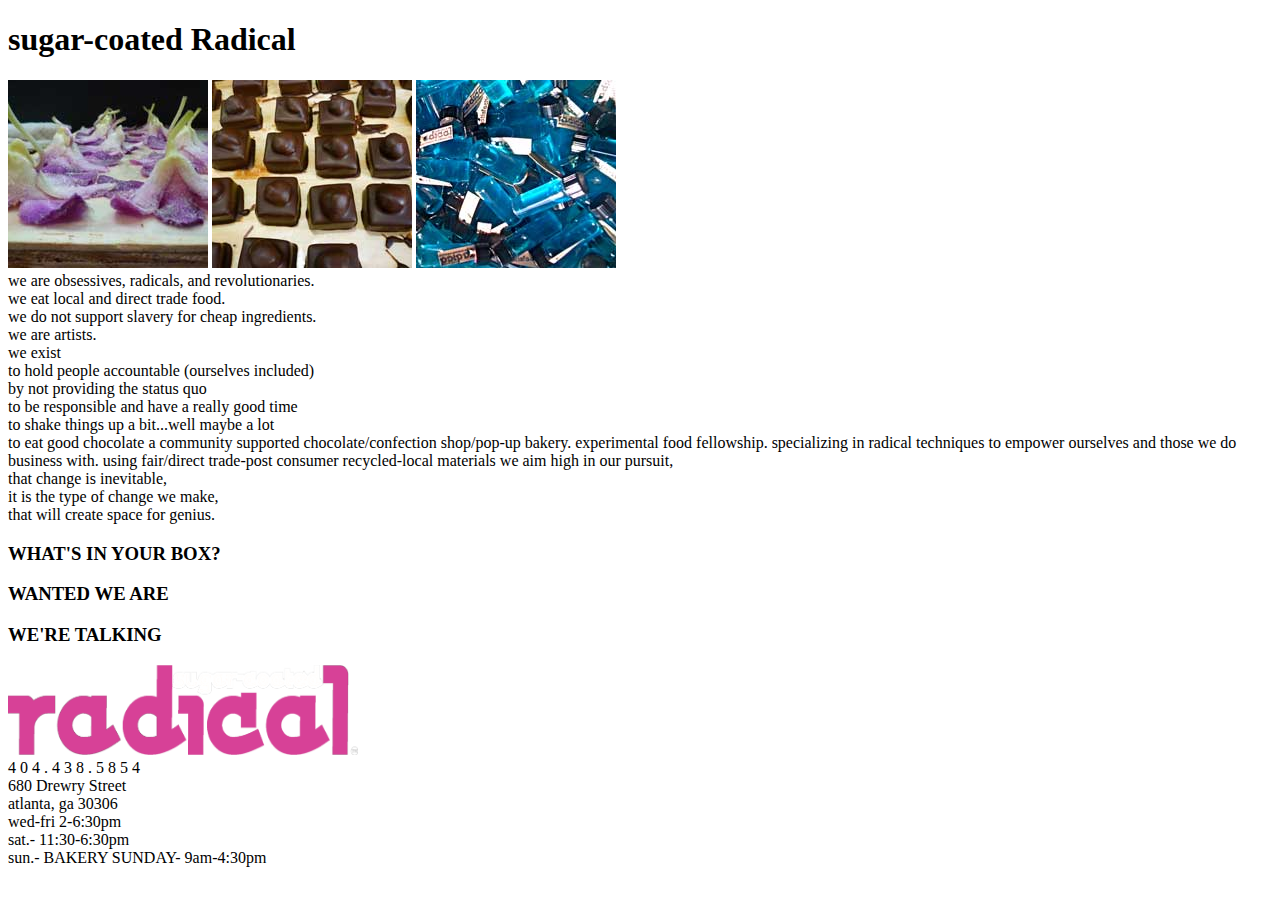
==== index.html @ 2888425a "current working prototype & first commit" ====
<!DOCTYPE HTML>
<html>
  <head>
    <link rel="stylesheet" type="text/cass" href="css/standard.css" />
    <script src="/js/blades.js"></script>
    <link href='http://fonts.googleapis.com/css?family=Istok+Web' rel='stylesheet' type='text/css'>
    <!--[if IE]>
        <script src="http://html5shiv.googlecode.com/svn/trunk/html5.js"></script>
        <![endif]-->
    
    <script type="text/javascript" src="js/jquery.js"></script> 
    
    <script type="text/javascript"> 
      $(document).ready(function(){

      $(".accordion h1").addClass("active");
      $(".accordion p:not(:first)").hide();

      $(".accordion h3").click(function(){
      
      $(this).next("p").slideToggle("slow")
      .siblings("p:visible").slideUp("slow");
      $(this).toggleClass("active");
      $(this).siblings("h3").removeClass("active");
      });
      $(".accordion h1").click(function(){
      $(this).next("p").slideToggle("slow")
      .siblings("p:visible").slideUp("slow");
      $(this).toggleClass("active");
      $(this).siblings("h3").removeClass("active");

      });

      })
    </script> 
    <!--  <script>var blades = new bladeset({'name':'content', 'x':40, 'hx':2, 'focus':'#000', 'blur':'#888'});
          window.addEventListener("DOMContentLoaded",
          function() { blades.init([['blade1',"WHAT'S IN YOUR BOX"],
          ['blade2',"WANTED WE ARE"],
          ['blade3',"WE'RE TALKING"]]); }, false);</script>
      -->
    <title> sugar-coated Radical</title>

  </head>

  <body>
    <div class="accordion">
      <h1 id="sugar">sugar-coated Radical</h1>
      <p> 
        <img src='images/boxOrchids.jpg'>
        <img src='images/boxHazlenut.jpg'>
        <img src='images/boxSatisfaction.jpg'><br>
        we are obsessives, radicals, and revolutionaries.<br>
        we eat local and direct trade food.<br>
        we do not support slavery for cheap ingredients.<br>
        we are artists.<br>
        we exist<br>
        to hold people accountable (ourselves included)<br>
        by not providing the status quo<br>
        to be responsible and have a really good time<br>
        to shake things up a bit...well maybe a lot<br>
        to eat good chocolate
        a community supported chocolate/confection shop/pop-up bakery. experimental food fellowship.
        specializing in radical techniques to empower ourselves and those we do business with.
        using fair/direct trade-post consumer recycled-local materials we aim high in our pursuit,<br>
        that change is inevitable,<br>
        it is the type of change we make,<br>
        that will create space for genius.
      </p>
      <h3 id="what">WHAT'S IN YOUR BOX?</h3>
      <p> 
        <img src='images/boxOrchids.jpg'>
        <img src='images/boxHazlenut.jpg'>
        <img src='images/boxSatisfaction.jpg'><br>
        we are obsessives, radicals, and revolutionaries.<br>
        we eat local and direct trade food.<br>
        we do not support slavery for cheap ingredients.<br>
        we are artists.<br>
        we exist<br>
        to hold people accountable (ourselves included)<br>
        by not providing the status quo<br>
        to be responsible and have a really good time<br>
        to shake things up a bit...well maybe a lot<br>
        to eat good chocolate
        a community supported chocolate/confection shop/pop-up bakery. experimental food fellowship.
        specializing in radical techniques to empower ourselves and those we do business with.
        using fair/direct trade-post consumer recycled-local materials we aim high in our pursuit,<br>
        that change is inevitable,<br>
        it is the type of change we make,<br>
        that will create space for genius.
      </p>
      <h3 id="wanted">WANTED WE ARE</h3>
      <p> 
        <img src='images/boxOrchids.jpg'>
        <img src='images/boxHazlenut.jpg'>
        <img src='images/boxSatisfaction.jpg'><br>
        we are obsessives, radicals, and revolutionaries.<br>
        we eat local and direct trade food.<br>
        we do not support slavery for cheap ingredients.<br>
        we are artists.<br>
        we exist<br>
        to hold people accountable (ourselves included)<br>
        by not providing the status quo<br>
        to be responsible and have a really good time<br>
        to shake things up a bit...well maybe a lot<br>
        to eat good chocolate
        a community supported chocolate/confection shop/pop-up bakery. experimental food fellowship.
        specializing in radical techniques to empower ourselves and those we do business with.
        using fair/direct trade-post consumer recycled-local materials we aim high in our pursuit,<br>
        that change is inevitable,<br>
        it is the type of change we make,<br>
        that will create space for genius.
      </p>

      <h3 id="blog">WE'RE TALKING</h3>
      <p> 
        <img src='images/boxOrchids.jpg'>
        <img src='images/boxHazlenut.jpg'>
        <img src='images/boxSatisfaction.jpg'><br>
        we are obsessives, radicals, and revolutionaries.<br>
        we eat local and direct trade food.<br>
        we do not support slavery for cheap ingredients.<br>
        we are artists.<br>
        we exist<br>
        to hold people accountable (ourselves included)<br>
        by not providing the status quo<br>
        to be responsible and have a really good time<br>
        to shake things up a bit...well maybe a lot<br>
        to eat good chocolate
        a community supported chocolate/confection shop/pop-up bakery. experimental food fellowship.
        specializing in radical techniques to empower ourselves and those we do business with.
        using fair/direct trade-post consumer recycled-local materials we aim high in our pursuit,<br>
        that change is inevitable,<br>
        it is the type of change we make,<br>
        that will create space for genius.
      </p>

    </div>


    <footer>
      <img src="images/scr_logo.png" height="90" width="350">
      <div id="phone"> 4 0 4 . 4 3 8 . 5 8 5 4</div>
      <div class='leftFooter'>
        <div id="address"> 
          680 Drewry Street<br>
          atlanta, ga  30306<br>
        </div>
        wed-fri 2-6:30pm<br>
        sat.- 11:30-6:30pm<br>
        sun.- BAKERY SUNDAY- 9am-4:30pm
      </div>
    </footer>




  </body>

</html>
---- css/standard.css ----
body {
margin-left:10%;
margin-right:10%;

}
.accordion {
background-color: #bdbdbd;
border: none;
width: 100%;
font-family: 'Istok Web', sans-serif;
font-size: 10pt;
}

.accordion p {
padding: 0;

}

#sugar {
padding-right: 2%;

}

#who {
font-family: 'Istok Web', sans-serif;
font-size: 12pt;
text-align: left;
}

.accordion h1 {
background-color: #f30ec5;
color: white;
text-align: right;
padding-right: 2%;
font-family: 'Istok Web', sans-serif;
font-size: 12pt;
clear:both;
text-shadow: #666666 2px 2px 2px;
margin: 0;
}
.accordian h3 {
margin: 0;
}

#what {
background-color: #f38a0e;
color: white;
text-align: right;
padding-right: 2%;
font-family: 'Istok Web', sans-serif;
font-size: 12pt;
clear: both;
text-shadow: #666666 2px 2px 2px;
margin: 0;
}

#wanted {
margin: 0;
background-color: #0ed4d6;
color: white;
text-align: right;
padding-right: 2%;
font-family: 'Istok Web', sans-serif;
font-size: 12pt;
clear: both;
text-shadow: #666666 2px 2px 2px;
}

#blog {
margin: 0;
background-color: #76d60e;
color: white;
min-height: 20px;
text-align: right;
padding-right: 2%;
font-family: 'Istok Web', sans-serif;
font-size: 12pt;
clear: both;
text-shadow: #666666 2px 2px 2px;
}

section {
border: none;
font-family: 'Cabin', sans-serif;
width: 39%;
}

footer {
background-color: #868687;
color: white;
padding-top: 1%;
padding-right: 2%;
padding-bottom: 1%;
font-family: 'Istok Web', sans-serif;
font-size: 10pt;
}

footer img {
width: 25%;
float: right;
}

#phone {
font-size: 20px;
text-align: right;
padding-right: 2%;
float: right;
clear: both;
text-shadow: #666666 2px 2px 2px;
}

.leftFooter {
padding-left: 4%;
padding-top: 1%;
font-size: 14px;
text-shadow: #666666 2px 2px 2px;
}

#address {
color: #f38a0e;
font-size: 16px;
}
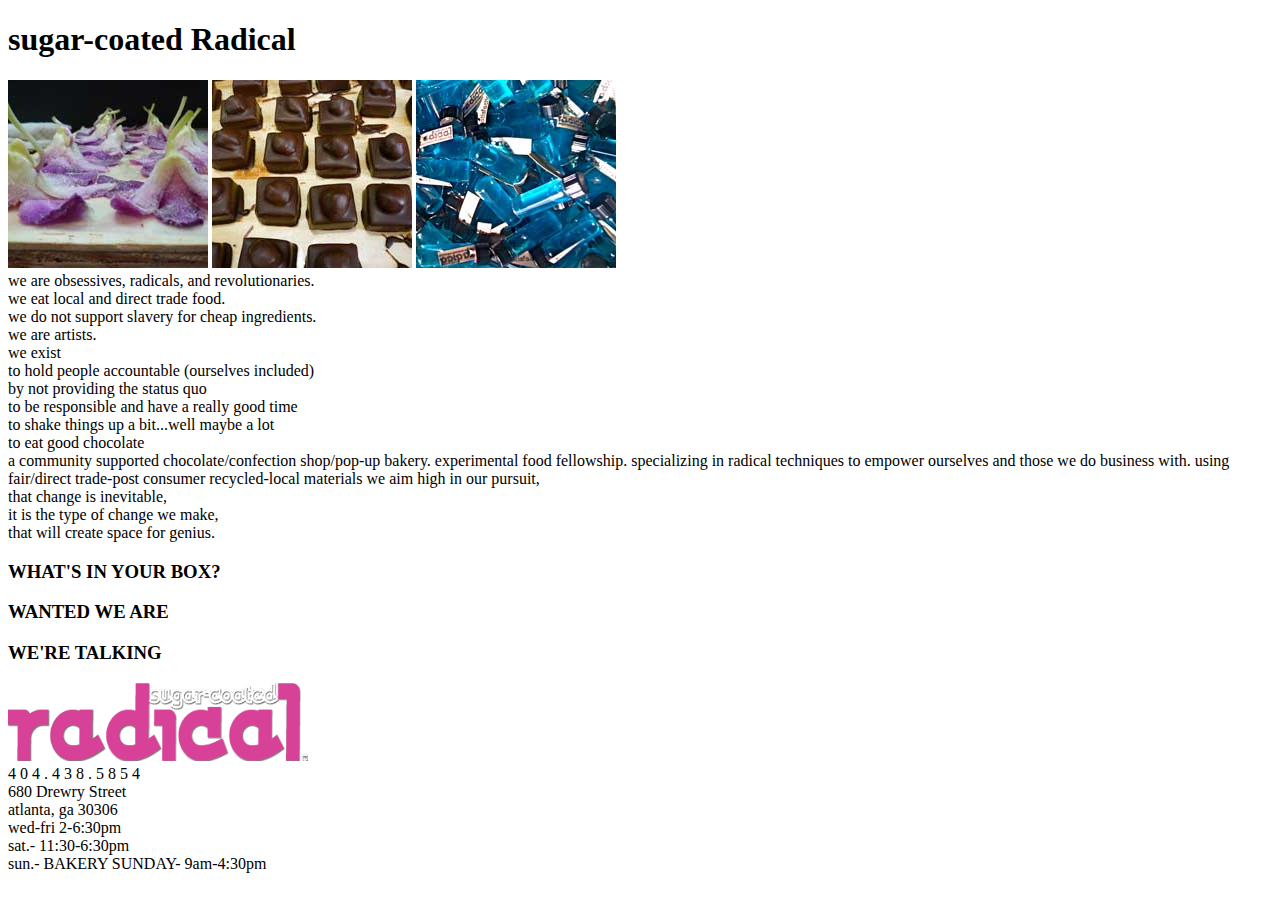
==== commit 1a7e7e51: "created new, public repo -- adding local files" ====
--- a/index.html
+++ b/index.html
@@ -3,7 +3,7 @@
   <head>
     <link rel="stylesheet" type="text/cass" href="css/standard.css" />
     <script src="/js/blades.js"></script>
-    <link href='http://fonts.googleapis.com/css?family=Istok+Web' rel='stylesheet' type='text/css'>
+    <link href='http://fonts.googleapis.com/css?family=Istok+Web:400,700' rel='stylesheet' type='text/css'>
     <!--[if IE]>
         <script src="http://html5shiv.googlecode.com/svn/trunk/html5.js"></script>
         <![endif]-->
@@ -46,21 +46,21 @@
   <body>
     <div class="accordion">
       <h1 id="sugar">sugar-coated Radical</h1>
-      <p> 
-        <img src='images/boxOrchids.jpg'>
-        <img src='images/boxHazlenut.jpg'>
-        <img src='images/boxSatisfaction.jpg'><br>
-        we are obsessives, radicals, and revolutionaries.<br>
-        we eat local and direct trade food.<br>
-        we do not support slavery for cheap ingredients.<br>
-        we are artists.<br>
-        we exist<br>
-        to hold people accountable (ourselves included)<br>
-        by not providing the status quo<br>
-        to be responsible and have a really good time<br>
-        to shake things up a bit...well maybe a lot<br>
-        to eat good chocolate
-        a community supported chocolate/confection shop/pop-up bakery. experimental food fellowship.
+      <p>
+      <img src='images/boxOrchids.jpg'>
+      <img src='images/boxHazlenut.jpg'>
+      <img src='images/boxSatisfaction.jpg'><br>
+      we are obsessives, radicals, and revolutionaries.<br>
+      we eat local and direct trade food.<br>
+      we do not support slavery for cheap ingredients.<br>
+      we are artists.<br>
+      we exist<br>
+      to hold people accountable (ourselves included)<br>
+      by not providing the status quo<br>
+      to be responsible and have a really good time<br>
+      to shake things up a bit...well maybe a lot<br>
+      to eat good chocolate<br>
+      a community supported chocolate/confection shop/pop-up bakery. experimental food fellowship.
         specializing in radical techniques to empower ourselves and those we do business with.
         using fair/direct trade-post consumer recycled-local materials we aim high in our pursuit,<br>
         that change is inevitable,<br>
@@ -139,7 +139,7 @@
 
 
     <footer>
-      <img src="images/scr_logo.png" height="90" width="350">
+      <img src="images/scr_logo.png" width="300" height="78">
       <div id="phone"> 4 0 4 . 4 3 8 . 5 8 5 4</div>
       <div class='leftFooter'>
         <div id="address"> 
--- a/css/standard.css
+++ b/css/standard.css
@@ -30,16 +30,14 @@
 .accordion h1 {
 background-color: #f30ec5;
 color: white;
-text-align: right;
-padding-right: 2%;
+text-align: left;
+padding-left: 2%;
 font-family: 'Istok Web', sans-serif;
 font-size: 12pt;
 clear:both;
 text-shadow: #666666 2px 2px 2px;
 margin: 0;
-}
-.accordian h3 {
-margin: 0;
+cursor: pointer;
 }
 
 #what {
@@ -52,6 +50,7 @@
 clear: both;
 text-shadow: #666666 2px 2px 2px;
 margin: 0;
+cursor: pointer;
 }
 
 #wanted {
@@ -64,6 +63,7 @@
 font-size: 12pt;
 clear: both;
 text-shadow: #666666 2px 2px 2px;
+cursor: pointer;
 }
 
 #blog {
@@ -77,6 +77,7 @@
 font-size: 12pt;
 clear: both;
 text-shadow: #666666 2px 2px 2px;
+cursor: pointer;
 }
 
 section {
@@ -96,7 +97,6 @@
 }
 
 footer img {
-width: 25%;
 float: right;
 }
 
